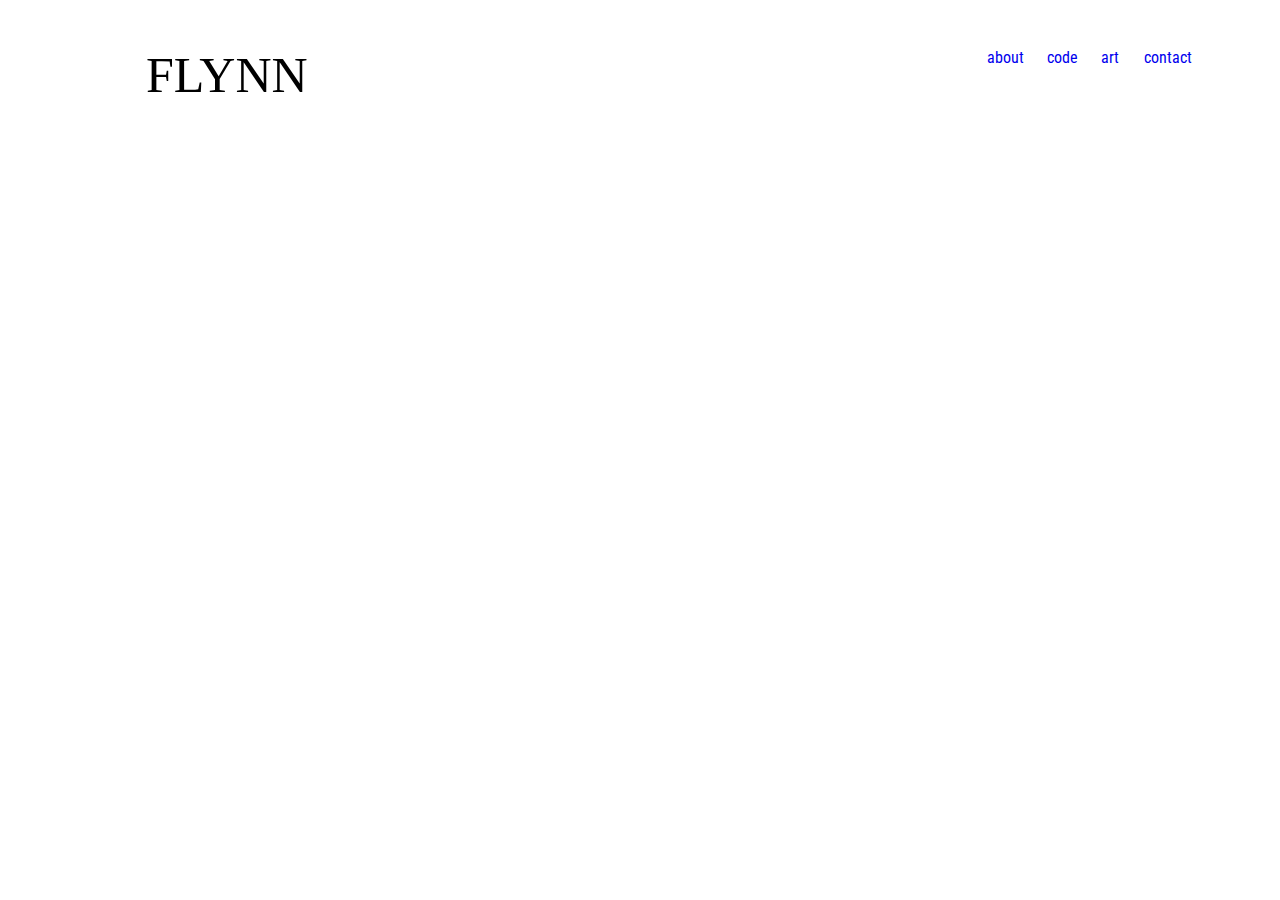
==== index.html @ 33c6be10 "index updated" ====
<!DOCTYPE html>
<html>
<head>
	<title>Flynn Tan</title>

	<!-- GOOGLE FONTS -->
	<link href="https://fonts.googleapis.com/css?family=Amatica+SC|Roboto+Condensed" rel="stylesheet">

	<!-- RESET CSS -->
	<link rel="stylesheet" type="text/css" href="assets/css/reset.css">

	<!-- CUSTOM CSS -->
	<link rel="stylesheet" type="text/css" href="assets/css/main.css">
</head>
<body>

	<!-- MAIN PAGE -->
	<div id="main">

		<div id="title">
			<h1>FLYNN</h1>
		</div>

		<nav>
			<ul>
				<li><a href="about.html">about</a></li>
				<li><a href="code.html">code</a></li>
				<li><a href="art.html">art</a></li>
				<li><a href="contact.html">contact</a></li>
			</ul>
		</nav>

		<!-- SEQUENCE OF DIV IMGS -->
		<div id="sequence">

			<!-- link to about preview -->
			<div class="block">
				
				<div class="trim">
					<a href="#about-preview"><img id="abt-seq" src="assets/images/ariel.jpg"></a>		
				</div>	

			</div>

			<!-- link to code preview -->
			<div class="block">
				
				<div class="trim">
					<a href="#code-preview"><img id="code-seq" src="assets/images/ariel.jpg"></a>		
				</div>	

			</div>

			<!-- modal pop up window -->
			<div class="block">

				<div class="trim">
					<a href="#modal-preview"><img id="mod-seq" src="assets/images/ariel.jpg"></a>		
				</div>	
				
			</div>

			<!-- link to art preview -->
			<div class="block">
				
				<div class="trim">
					<a href="#art-preview"><img id="art-seq" src="assets/images/ariel.jpg"></a>		
				</div>	

			</div>

			<!-- link to contact -->
			<div class="block">

				<div class="trim">
					<a href="#contact-preview"><img id="con-seq" src="assets/images/ariel.jpg"></a>		
				</div>	
				
			</div>

			<div class="clear"></div>


		</div>

		<!-- BOTTOM CONTENT -->

		<div id="bottom">

			<!-- ABOUT PREVIEW -->
			<div id="about-preview">

				<!-- About Flynn Summary -->
				

				<!-- Learn More! -->
				
			</div>

			<!-- CODE PREVIEW -->
			<div id="code-preview">

				<!-- Project Example 1 -->

				<!-- Project Example 2 -->

				<!-- More Code Projects!! -->

			</div>

			<!-- ART PREVIEW -->
			<div id="art-preview">

				<!-- Art Example -->

				<!-- Art Example 2 -->

				<!-- More Art Projects -->

			</div>

		</div>

	</div>

</body>
</html>
---- assets/css/main.css ----
/* ---------- GENERAL ---------- */

html, body {
  margin: 0;
  width: 100%;
  position: relative;
}

#main {
	box-sizing: border-box;
	overflow:auto;
	
	margin-left: 7.5%;
	position: relative;

}

#title {
  position: absolute;
  top: 50px;
  left: 50px;
  z-index: 5;
}

div.clear {
	clear:both;
}

div#sequence {

  position: relative;
  width: 50%;
  height: 100%;

  margin: 0 auto;
  padding-top: 225px;

  clear: both;

}

/* ---------- EFFECTS ---------- */

/* --- UP AND IN --- */

@keyframes upAndIn {
	to {
		transform: translateY(0); 
		opacity: 1;
	}
 }

 /* --- TRIM --- */

.trim {
	max-height:600px;
	max-width: 100px;
	margin:0 1%;

	overflow: hidden;
	float:left;
}

.trim:hover {
	opacity:0.7;
	transition: opacity 0.3s, transform 0.3s;
	transform:translateY(5px);
}

/* --- TINT --- */

.tint {
	position: relative;
	float: left;
	margin-right: 20px;
	margin-bottom: 20px;
	cursor: pointer;
}

.tint:before {
	content: "";
	display: block;
	position: absolute;
	top: 0;
	bottom: 0;
	left: 0;
	right: 0;
	background: rgba(0,255,255, 0.5);
	transition: all .5s linear;
}

/* ---------- SEQUENCE ---------- */

#abt-seq, #code-seq, #mod-seq, #art-seq, #con-seq {
	display:block;
	background-size:cover;

	position:relative;
	float:left;

	opacity: 0; 
	animation: upAndIn 0.5s ease 0.2s forwards;

}

#abt-seq {
	height:250px;
	width:300px;

	right:45px;
	z-index: 1;

	transform: translateY(150px);
}

#code-seq{
	height:350px;
	width:400px;

	right:190px;
	z-index: 2;

	transform: translateX(150px);
}

#mod-seq {
	height:400px;
	width:450px;

	right: 335px;
	z-index: 3;

	transform: translateY(150px);
}

#art-seq {
	height:350px;
	width:400px;

	right:190px;
	z-index: 4;

	transform: translateX(150px);
}

#con-seq {
	height:250px;
	width:300px;

	right:45px;
	z-index: 5;

	transform: translateY(150px);
}

/* ---------- TEXT ---------- */

h1 {
	font-family: 'Amatica SC', cursive;
	font-size: 50px;
}

a, p {
	font-family: 'Roboto Condensed', sans-serif;
	text-decoration: none;
}

#title {
	display:inline-block;
}

/* ---------- NAVIGATION ---------- */

nav {
	position:absolute;
	width:20%;
	top:50px;
	right:70px;

	z-index:6;
}

nav ul li, nav ul li a {
	position:relative;
	display:block;
	float:left;
	padding:0 5% 0 5%;

	list-style: none;
	text-decoration: none;

	cursor:crosshair;
}

nav ul li a::after {
  position: absolute;
  top: 100%;
  left: 0;
  width: 100%;
  height: 3px;
  background: #eeccff;
  content: '';
  opacity: 0;
  transition: opacity 0.3s, transform 0.3s;
  transform: translateY(15px);
}

nav ul li a:hover::after,
nav ul li a:focus::after {
	opacity: 1;
	transform: translateY(5px);
}

/* ---------- MEDIA QUERIES ---------- */
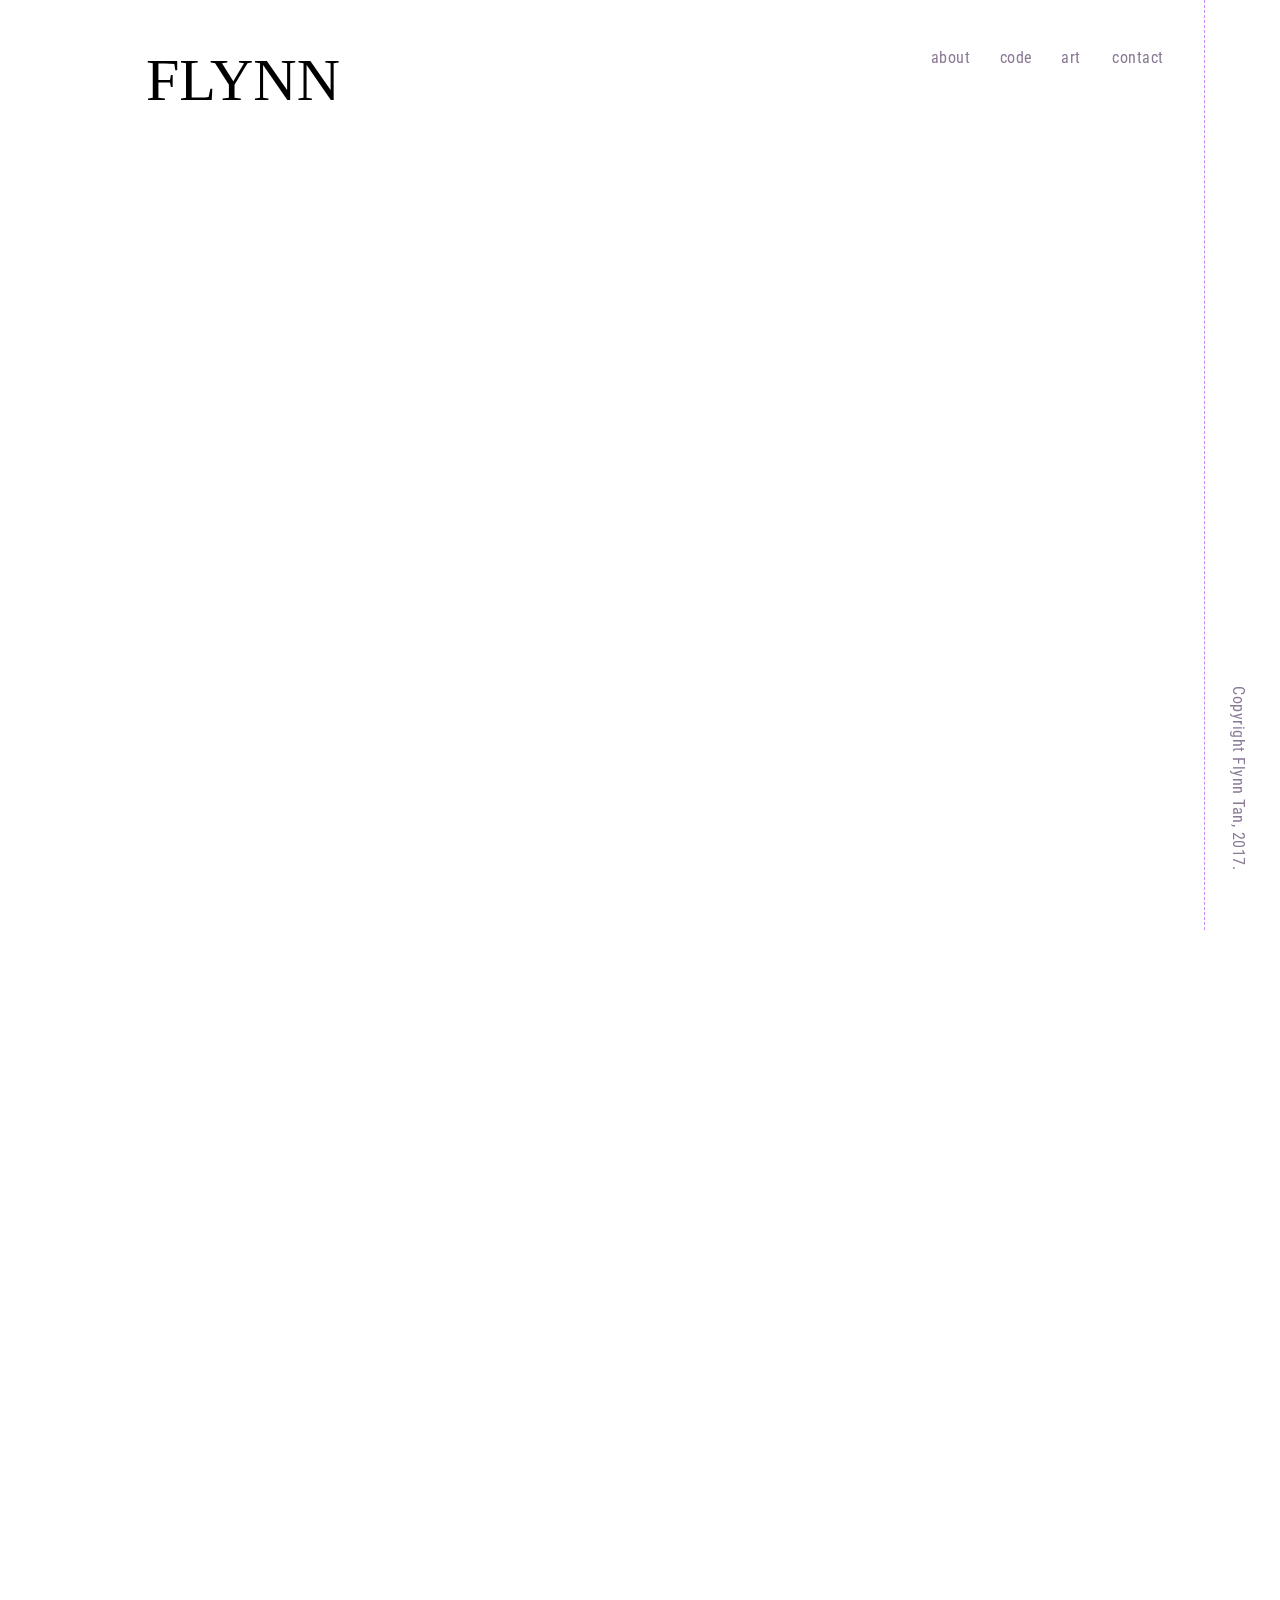
==== commit dec6f556: "added bottom content and updated css" ====
--- a/index.html
+++ b/index.html
@@ -2,6 +2,12 @@
 <html>
 <head>
 	<title>Flynn Tan</title>
+
+	<!-- JQUERY -->
+	<script
+	src="http://code.jquery.com/jquery-3.2.1.min.js"
+	integrity="sha256-hwg4gsxgFZhOsEEamdOYGBf13FyQuiTwlAQgxVSNgt4="
+	crossorigin="anonymous"></script>
 
 	<!-- GOOGLE FONTS -->
 	<link href="https://fonts.googleapis.com/css?family=Amatica+SC|Roboto+Condensed" rel="stylesheet">
@@ -23,10 +29,11 @@
 
 		<nav>
 			<ul>
-				<li><a href="about.html">about</a></li>
-				<li><a href="code.html">code</a></li>
-				<li><a href="art.html">art</a></li>
-				<li><a href="contact.html">contact</a></li>
+				<!-- for now, link to previews until actual pages are finished -->
+				<li><a class="btn" href="#about-preview">about</a></li>
+				<li><a class="btn" href="#code-preview">code</a></li>
+				<li><a class="btn" href="#art-preview">art</a></li>
+				<li><a class="btn" href="#contact-preview">contact</a></li>
 			</ul>
 		</nav>
 
@@ -37,7 +44,7 @@
 			<div class="block">
 				
 				<div class="trim">
-					<a href="#about-preview"><img id="abt-seq" src="assets/images/ariel.jpg"></a>		
+					<a class="btn" href="#about-preview"><img id="abt-seq" src="assets/images/sparrow.png"></a>		
 				</div>	
 
 			</div>
@@ -46,7 +53,7 @@
 			<div class="block">
 				
 				<div class="trim">
-					<a href="#code-preview"><img id="code-seq" src="assets/images/ariel.jpg"></a>		
+					<a class="btn" href="#code-preview"><img id="code-seq" src="assets/images/bacon.png"></a>		
 				</div>	
 
 			</div>
@@ -55,7 +62,7 @@
 			<div class="block">
 
 				<div class="trim">
-					<a href="#modal-preview"><img id="mod-seq" src="assets/images/ariel.jpg"></a>		
+					<a class="btn" href="#modal-preview"><img id="mod-seq" src="assets/images/ariel.jpg"></a>		
 				</div>	
 				
 			</div>
@@ -64,7 +71,7 @@
 			<div class="block">
 				
 				<div class="trim">
-					<a href="#art-preview"><img id="art-seq" src="assets/images/ariel.jpg"></a>		
+					<a class="btn" href="#art-preview"><img id="art-seq" src="assets/images/popstar.png"></a>		
 				</div>	
 
 			</div>
@@ -73,7 +80,7 @@
 			<div class="block">
 
 				<div class="trim">
-					<a href="#contact-preview"><img id="con-seq" src="assets/images/ariel.jpg"></a>		
+					<a class="btn" href="#contact-preview"><img id="con-seq" src="assets/images/cornet.png"></a>		
 				</div>	
 				
 			</div>
@@ -88,40 +95,105 @@
 		<div id="bottom">
 
 			<!-- ABOUT PREVIEW -->
-			<div id="about-preview">
+			<div class="preview" id="about-preview">
 
-				<!-- About Flynn Summary -->
-				
+				<div class="left left-trim">
+					<img class="left-img" id="abt-img" src="assets/images/sparrow.png">
+				</div>
 
-				<!-- Learn More! -->
+				<div class="right">
+					<!-- About Flynn Summary -->
+					<h2>.ABOUT</h2>
+
+					<ul>
+						<li>twenty-two</li>
+						<li>austin, tx</li>
+						<li>artist</li>
+						<li>writer</li>
+						<li>developer</li>
+					</ul>
+
+					<!-- Learn More! (about.html) -->
+				</div>
+
+				<div class="clear"></div>
 				
 			</div>
 
 			<!-- CODE PREVIEW -->
-			<div id="code-preview">
+			<div class="preview" id="code-preview">
 
-				<!-- Project Example 1 -->
+				<div class="left">
+					<h2>.CODE</h2>
 
-				<!-- Project Example 2 -->
+					<!-- Project Example 1 -->
+	
+					<!-- Project Example 2 -->
 
-				<!-- More Code Projects!! -->
+					<!-- More Code Projects!! (code.html) -->
+
+					<ul>
+						<li><a href="https://realsoundscout.herokuapp.com/">SoundScout</a></li>
+						<li><a href="http://friendfinderofficial.herokuapp.com/">FriendFinder</a></li>
+					</ul>
+				</div>
+
+				<div class="right right-trim">
+					<img class="right-img tint" id="code-img" src="assets/images/bacon.png">
+				</div>
+
+				<div class="clear"></div>
 
 			</div>
 
 			<!-- ART PREVIEW -->
-			<div id="art-preview">
+			<div class="preview" id="art-preview">
 
-				<!-- Art Example -->
+				<div class="center">
+					<h2>.ART</h2>
 
-				<!-- Art Example 2 -->
-
-				<!-- More Art Projects -->
+					<!-- Art Example -->
+					
+					<div class="center-trim">
+						<img src="assets/images/morgen.jpg">
+					</div>
+					
+					<!-- Art Example 2 -->
+					<div class="center-trim">
+						<img src="assets/images/fe.png">
+					</div>
+					<!-- More Art Projects (art.html) -->
+				</div>
 
 			</div>
+
+			<div class="preview" id="contact-preview">
+				
+				<div class="center">
+					<h2>.CONTACT</h2>
+
+					<ul>
+
+					<!-- LinkedIn -->
+						<li><a href="linkedin.com/in/flynn-tan">LinkedIn</a></li>
+
+					<!-- Contact Information -->
+						<li><a href="https://github.com/sundropgold">GitHub</a></li>
+
+					<!-- Ko-Fi Donations -->
+					</ul>
+				</div>
+			</div>
+
+			<div class="clear"></div>
 
 		</div>
 
 	</div>
-
+	
+	<!-- CUSTOM JS -->
+	<script type="text/javascript" src="assets/js/main.js"></script>
+	
 </body>
+		<footer><p>Copyright Flynn Tan, 2017.</p></footer>
 </html>--- a/assets/css/main.css
+++ b/assets/css/main.css
@@ -1,9 +1,9 @@
 /* ---------- GENERAL ---------- */
 
 html, body {
-  margin: 0;
-  width: 100%;
-  position: relative;
+	margin: 0;
+	width: 100%;
+	position: relative;
 }
 
 #main {
@@ -16,10 +16,10 @@
 }
 
 #title {
-  position: absolute;
-  top: 50px;
-  left: 50px;
-  z-index: 5;
+	position: absolute;
+	top: 50px;
+	left: 50px;
+	z-index: 5;
 }
 
 div.clear {
@@ -27,16 +27,61 @@
 }
 
 div#sequence {
-
-  position: relative;
-  width: 50%;
-  height: 100%;
-
-  margin: 0 auto;
-  padding-top: 225px;
-
-  clear: both;
-
+	position: relative;
+	width: 50%;
+	height: 100%;
+
+	margin: 0 auto;
+	padding-top: 225px;
+
+	clear: both;
+}
+
+div#bottom {
+	position:relative;
+	width:50%;
+	height:100%;
+
+	margin:0 auto;
+	padding-top:225px;
+}
+
+div.left {
+	display:block;
+	float:left;
+	width:40%;
+
+	opacity: 0;
+	animation: upAndIn 0.5s ease 0.2s forwards;
+	transform:translateX(-150px);
+}
+
+div.right {
+	display:block;
+	float:left;
+	width:40%;
+
+	opacity: 0;
+	animation: upAndIn 0.5s ease 0.2s forwards;
+	transform:translateX(150px);
+}
+
+div.center {
+	display:block;
+	float:left;
+	width:30%;
+	opacity:0;
+	animation: upAndIn 0.5s ease 0.2s forwards;
+	transform: translateY(150px);
+}
+
+.preview {
+	display:block;
+	float:left;
+
+	margin-left:5%;
+	margin-right:5%;
+	margin-bottom:10%;
 }
 
 /* ---------- EFFECTS ---------- */
@@ -89,6 +134,16 @@
 	transition: all .5s linear;
 }
 
+/* --- LEFT TRIM --- */
+.left-trim, .right-trim, .center-trim {
+	max-height:600px;
+	max-width: 500px;
+	margin:0 1%;
+
+	overflow: hidden;
+	float:left;
+}
+
 /* ---------- SEQUENCE ---------- */
 
 #abt-seq, #code-seq, #mod-seq, #art-seq, #con-seq {
@@ -105,64 +160,79 @@
 
 #abt-seq {
 	height:250px;
-	width:300px;
-
-	right:45px;
+	width:auto;
+
+	right:40px;
 	z-index: 1;
 
-	transform: translateY(150px);
+	/*transform: translateY(150px);*/
+	transform:translateY(-150px);
 }
 
 #code-seq{
 	height:350px;
-	width:400px;
-
-	right:190px;
+	width:auto;
+
+	right:150px;
 	z-index: 2;
 
-	transform: translateX(150px);
+/*	transform: translateX(150px);*/
+	transform:translateY(-150px);
 }
 
 #mod-seq {
 	height:400px;
-	width:450px;
-
-	right: 335px;
+	width:auto;
+
+	right: 395px;
 	z-index: 3;
 
-	transform: translateY(150px);
+/*	transform: translateY(150px);*/
+	transform:translateY(-150px);
 }
 
 #art-seq {
 	height:350px;
-	width:400px;
-
-	right:190px;
+	width:auto;
+
+	right:140px;
 	z-index: 4;
 
-	transform: translateX(150px);
+/*	transform: translateX(150px);*/
+	transform:translateY(-150px);
 }
 
 #con-seq {
 	height:250px;
-	width:300px;
-
-	right:45px;
+	width:auto;
+
+	right:160px;
 	z-index: 5;
 
-	transform: translateY(150px);
+/*	transform: translateY(150px);*/
+	transform:translateY(-150px);
 }
 
 /* ---------- TEXT ---------- */
 
+h1, h2 {
+	font-family: 'Amatica SC', cursive;
+}
+
 h1 {
-	font-family: 'Amatica SC', cursive;
+	font-size: 60px;
+}
+
+h2 {
 	font-size: 50px;
+	margin-bottom:2%;
 }
 
 a, p {
 	font-family: 'Roboto Condensed', sans-serif;
 	text-decoration: none;
+	color:#8a7a96;
+	letter-spacing: .5px;
 }
 
 #title {
@@ -173,14 +243,14 @@
 
 nav {
 	position:absolute;
-	width:20%;
+	width:25%;
 	top:50px;
 	right:70px;
 
 	z-index:6;
 }
 
-nav ul li, nav ul li a {
+nav ul li, nav ul li a, a {
 	position:relative;
 	display:block;
 	float:left;
@@ -192,13 +262,13 @@
 	cursor:crosshair;
 }
 
-nav ul li a::after {
+nav ul li a::after, a::after {
   position: absolute;
   top: 100%;
   left: 0;
   width: 100%;
   height: 3px;
-  background: #eeccff;
+  background: #c889f8;
   content: '';
   opacity: 0;
   transition: opacity 0.3s, transform 0.3s;
@@ -206,9 +276,121 @@
 }
 
 nav ul li a:hover::after,
-nav ul li a:focus::after {
+nav ul li a:focus::after, a:hover::after, a:focus::after {
 	opacity: 1;
 	transform: translateY(5px);
 }
 
+/* ---------- BOTTOM ---------- */
+
+/* --- GENERAL --- */
+.left-img, .right-img {
+	display:block;
+	background-size:cover;
+
+	position:relative;
+	float:left;
+
+	z-index:1;
+}
+
+#bottom h2 {
+	margin-bottom:10px;
+}
+
+/* --- ABOUT --- */
+#about-preview {
+	position:relative;
+	left:0;
+}
+
+#abt-img {
+	height:400px;
+	width:auto;
+
+	right:200px;	
+}
+
+#about-preview h2 {
+	text-align: right;
+}
+
+#about-preview li {
+	font-family: 'Amatica SC', cursive;
+	font-size:30px;
+	line-height:30px;
+	text-align: right;
+}
+
+
+/* --- CODE --- */
+#code-preview {
+	position: relative;
+	right:0;
+}
+
+#code-img {
+	height:400px;
+	width:auto;
+
+	right:190px;
+	align-content: right;
+}
+
+#code-preview h2 {
+	text-align: left;
+}
+
+#code-preview li, #code-preview a {
+	font-family: 'Amatica SC', cursive;
+	font-size:30px;
+	line-height:45px;
+	text-align: left;
+}
+
+/* --- ART --- */
+.center .center-trim {
+	max-width: 200px;
+}
+
+.center img {
+	height:150px;
+	float:left;
+}
+
+/* --- CONTACT --- */
+#contact-preview h2 {
+	text-align: right;
+}
+
+#contact-preview li, #contact-preview a {
+	font-family: 'Amatica SC', cursive;
+	font-size:26px;
+	line-height:45px;
+	text-align: left;
+}
+
+/* ---------- FOOTER ---------- */
+
+footer {
+	position: fixed;
+	top: 0;
+	right:0;
+	height:100%;
+	width:50px;
+
+	padding: 25px 0px 5px 25px;
+
+	border-color: #c889f8;
+	border-style:dashed;
+	border-width:0px 0px 0px 1px;
+
+}
+
+footer p {
+	writing-mode:tb-rl;
+	position:absolute;
+	bottom:60px;
+}
+
 /* ---------- MEDIA QUERIES ---------- */
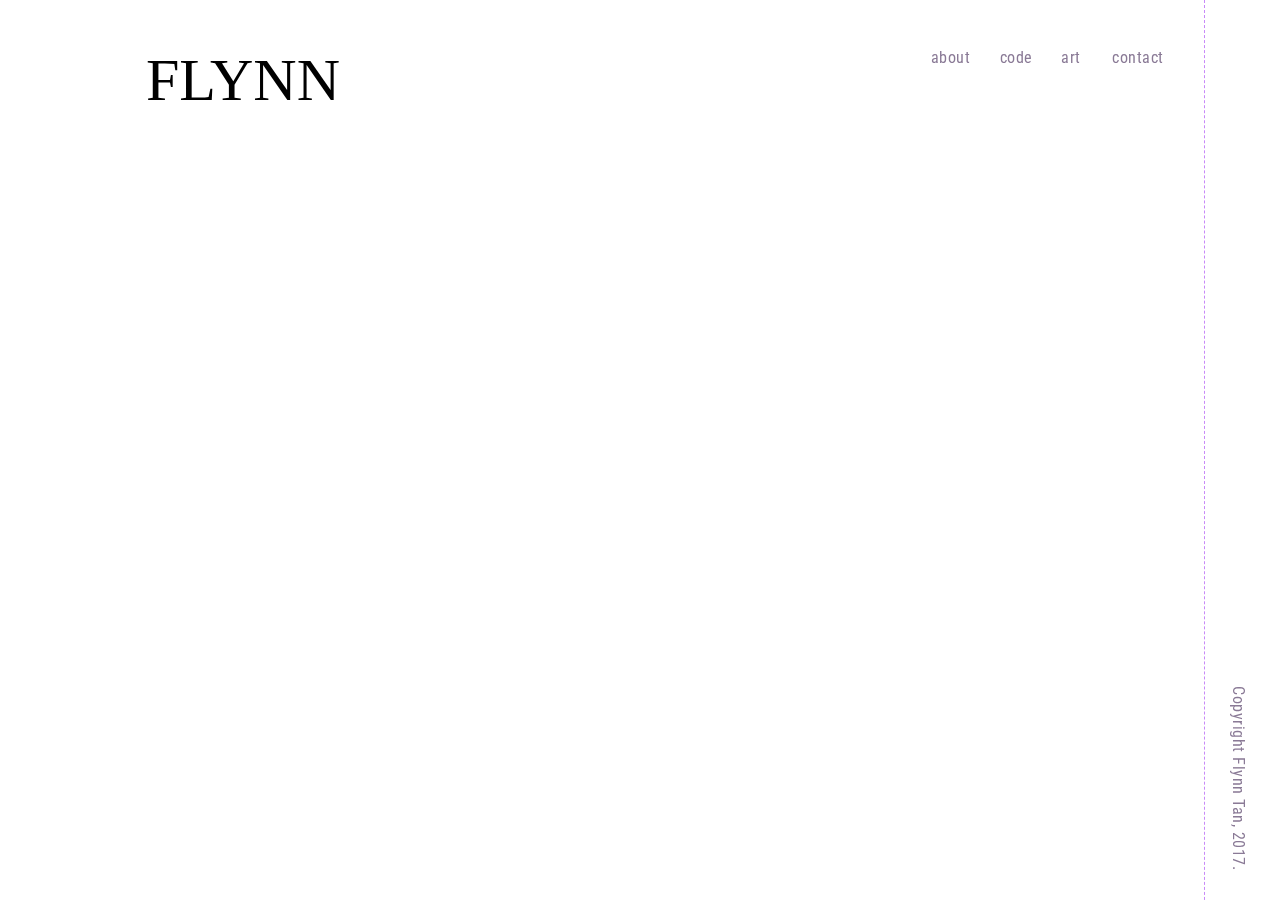
==== commit fd5c4a13: "separated bottom from index html" ====
--- a/index.html
+++ b/index.html
@@ -90,105 +90,6 @@
 
 		</div>
 
-		<!-- BOTTOM CONTENT -->
-
-		<div id="bottom">
-
-			<!-- ABOUT PREVIEW -->
-			<div class="preview" id="about-preview">
-
-				<div class="left left-trim">
-					<img class="left-img" id="abt-img" src="assets/images/sparrow.png">
-				</div>
-
-				<div class="right">
-					<!-- About Flynn Summary -->
-					<h2>.ABOUT</h2>
-
-					<ul>
-						<li>twenty-two</li>
-						<li>austin, tx</li>
-						<li>artist</li>
-						<li>writer</li>
-						<li>developer</li>
-					</ul>
-
-					<!-- Learn More! (about.html) -->
-				</div>
-
-				<div class="clear"></div>
-				
-			</div>
-
-			<!-- CODE PREVIEW -->
-			<div class="preview" id="code-preview">
-
-				<div class="left">
-					<h2>.CODE</h2>
-
-					<!-- Project Example 1 -->
-	
-					<!-- Project Example 2 -->
-
-					<!-- More Code Projects!! (code.html) -->
-
-					<ul>
-						<li><a href="https://realsoundscout.herokuapp.com/">SoundScout</a></li>
-						<li><a href="http://friendfinderofficial.herokuapp.com/">FriendFinder</a></li>
-					</ul>
-				</div>
-
-				<div class="right right-trim">
-					<img class="right-img tint" id="code-img" src="assets/images/bacon.png">
-				</div>
-
-				<div class="clear"></div>
-
-			</div>
-
-			<!-- ART PREVIEW -->
-			<div class="preview" id="art-preview">
-
-				<div class="center">
-					<h2>.ART</h2>
-
-					<!-- Art Example -->
-					
-					<div class="center-trim">
-						<img src="assets/images/morgen.jpg">
-					</div>
-					
-					<!-- Art Example 2 -->
-					<div class="center-trim">
-						<img src="assets/images/fe.png">
-					</div>
-					<!-- More Art Projects (art.html) -->
-				</div>
-
-			</div>
-
-			<div class="preview" id="contact-preview">
-				
-				<div class="center">
-					<h2>.CONTACT</h2>
-
-					<ul>
-
-					<!-- LinkedIn -->
-						<li><a href="linkedin.com/in/flynn-tan">LinkedIn</a></li>
-
-					<!-- Contact Information -->
-						<li><a href="https://github.com/sundropgold">GitHub</a></li>
-
-					<!-- Ko-Fi Donations -->
-					</ul>
-				</div>
-			</div>
-
-			<div class="clear"></div>
-
-		</div>
-
 	</div>
 	
 	<!-- CUSTOM JS -->
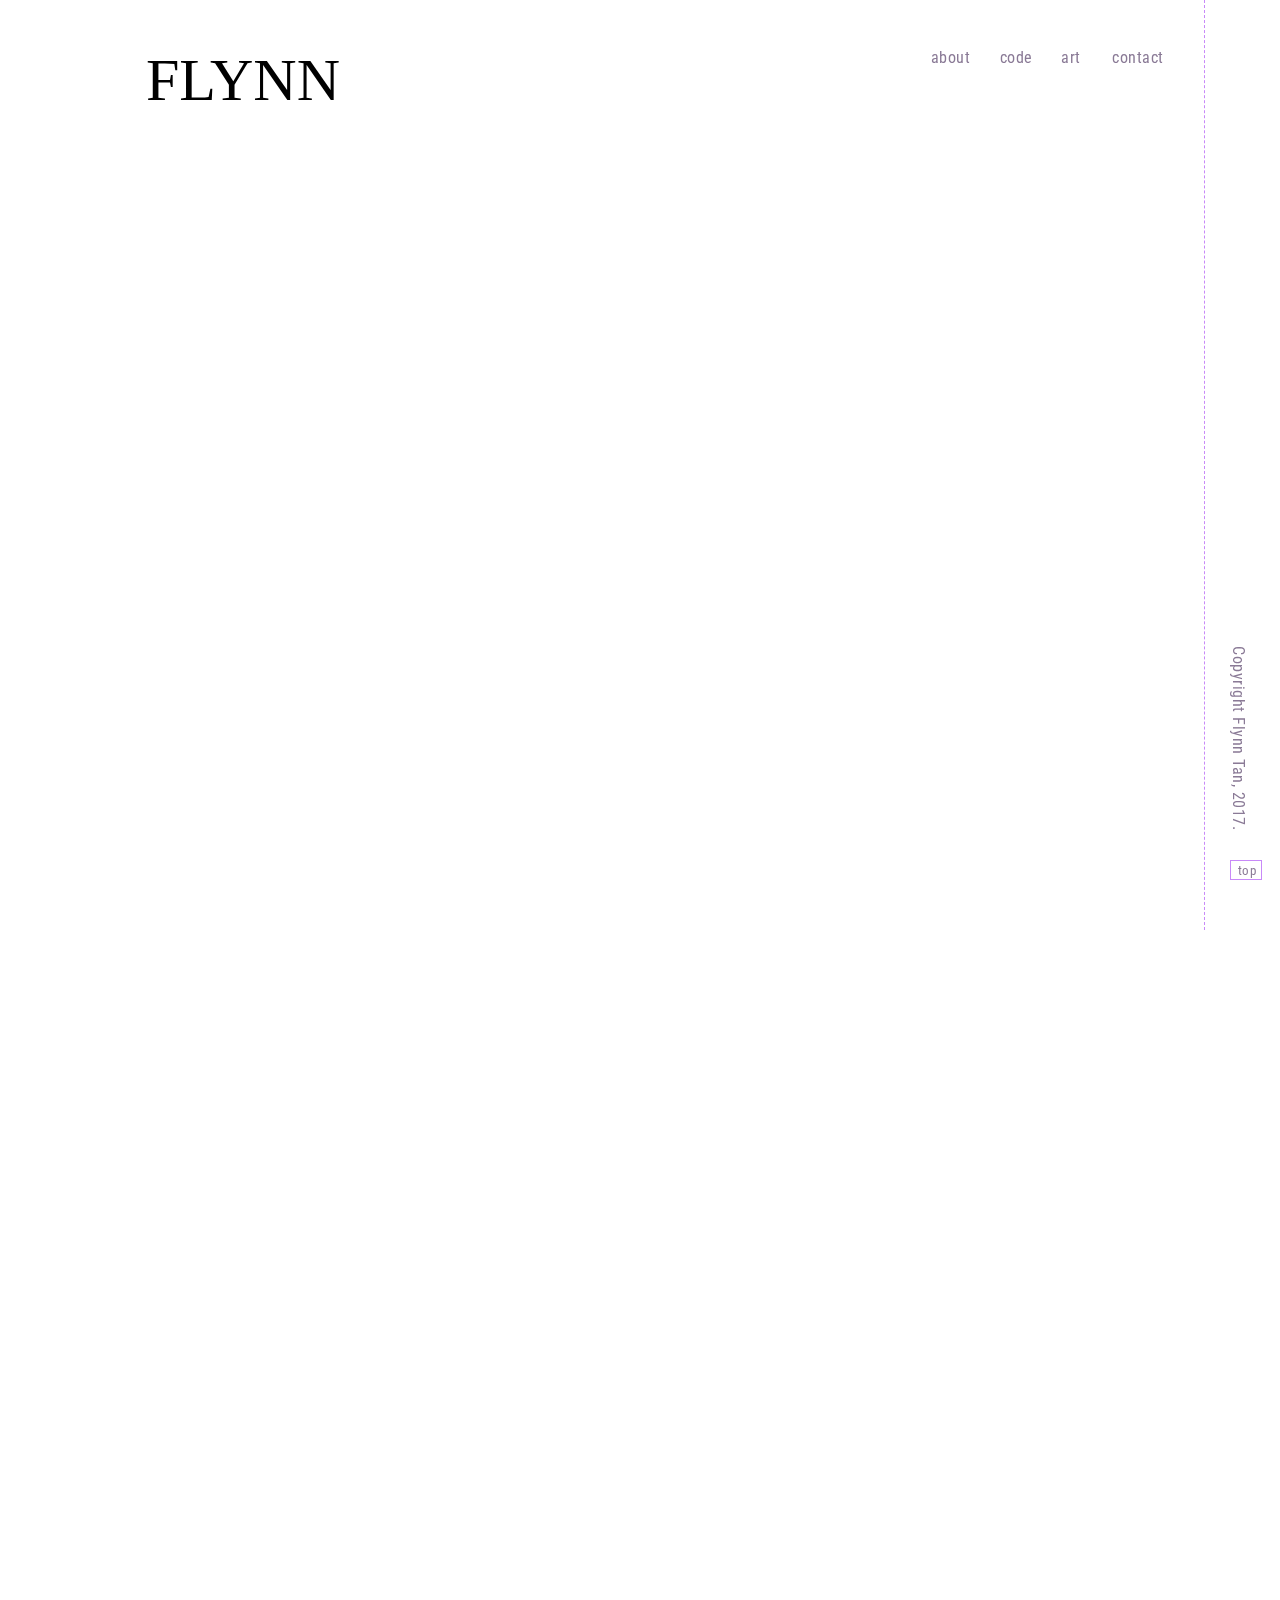
==== commit 8bed6198: "added top button and back to home buttons" ====
--- a/index.html
+++ b/index.html
@@ -91,10 +91,116 @@
 		</div>
 
 	</div>
+
+	<!-- BOTTOM CONTENT -->
+
+		<div id="bottom">
+
+			<!-- ABOUT PREVIEW -->
+			<div class="preview" id="about-preview">
+
+				<div class="left left-trim">
+					<img class="left-img" id="abt-img" src="assets/images/sparrow.png">
+				</div>
+
+				<div class="right">
+					<!-- About Flynn Summary -->
+					<h2>.ABOUT</h2>
+
+					<ul>
+						<li>twenty-two</li>
+						<li>austin, tx</li>
+						<li>developer</li>
+						<li>writer</li>
+						<li>artist</li>
+						<li class="back-home">&#8672; home</li>
+						<li class="page-links">about &#8674;</li>
+					</ul>
+
+					<!-- Learn More! (about.html) -->
+				</div>
+
+				<div class="clear"></div>
+				
+			</div>
+
+			<!-- CODE PREVIEW -->
+			<div class="preview" id="code-preview">
+
+				<div class="left">
+					<h2>.CODE</h2>
+
+					<ul>
+						<li><a href="https://codehive.herokuapp.com/">Code Hive</a></li>
+						<li><a href="https://realsoundscout.herokuapp.com/">SoundScout</a></li>
+						<li><a href="http://friendfinderofficial.herokuapp.com/">FriendFinder</a></li>
+						<li class="back-home"><a href="#">&#8672; home</a></li>
+						<li class="page-links"><a href="#">code &#8674;</a></li>
+					</ul>
+				</div>
+
+				<div class="right right-trim">
+					<img class="right-img tint" id="code-img" src="assets/images/bacon.png">
+				</div>
+
+				<div class="clear"></div>
+
+			</div>
+
+			<!-- ART PREVIEW -->
+			<div class="preview" id="art-preview">
+
+				<div class="center">
+					<h2>.ART</h2>
+
+					<!-- Art Example -->
+					
+					<div class="center-trim">
+						<img src="assets/images/morgen.jpg">
+					</div>
+					
+					<!-- Art Example 2 -->
+					<div class="center-trim">
+						<img src="assets/images/fe.png">
+					</div>
+					<!-- More Art Projects (art.html) -->
+					<ul>
+						<li class="back-home"><a href="#">&#8672; home</a></li>
+						<li class="page-links"><a href="#">art &#8674;</a></li>
+					</ul>
+				</div>
+
+			</div>
+
+			<div class="preview" id="contact-preview">
+				
+				<div class="center">
+					<h2>.CONTACT</h2>
+
+					<ul>
+					<!-- LinkedIn -->
+						<li><a href="linkedin.com/in/flynn-tan">LinkedIn</a></li>
+
+					<!-- Contact Information -->
+						<li><a href="https://github.com/sundropgold">GitHub</a></li>
+
+					<!-- Ko-Fi Donations -->
+						<li><a href="https://ko-fi.com/A638H26">Ko-Fi</a></li>
+
+						<li class="back-home"><a href="#">&#8672; home</a></li>
+						<li class="page-links"><a href="#">contact &#8674;</a></li>
+					</ul>
+				</div>
+			</div>
+
+			<div class="clear"></div>
+
+		</div>
+
 	
 	<!-- CUSTOM JS -->
 	<script type="text/javascript" src="assets/js/main.js"></script>
 	
 </body>
-		<footer><p>Copyright Flynn Tan, 2017.</p></footer>
+		<footer><p>Copyright Flynn Tan, 2017.</p> <button id="top"><a href="#main">top</button></footer>
 </html>--- a/assets/css/main.css
+++ b/assets/css/main.css
@@ -1,3 +1,24 @@
+/*
+
+	FLYNN TAN PORTFOLIO - MAIN.CSS
+
+	Summary: This CSS file handles the general styling, media queries, and
+	aesthetics of my portfolio site. 
+
+	Sections:
+		* General
+		* CSS Animations & Effects
+			* up and in
+			* trim
+			* tint
+			* left trim
+		* Text
+		* Navigation
+		* Sequence
+		* Bottom
+
+*/
+
 /* ---------- GENERAL ---------- */
 
 html, body {
@@ -84,7 +105,7 @@
 	margin-bottom:10%;
 }
 
-/* ---------- EFFECTS ---------- */
+/* ---------- CSS ANIMATIONS AND EFFECTS ---------- */
 
 /* --- UP AND IN --- */
 
@@ -144,101 +165,6 @@
 	float:left;
 }
 
-/* ---------- SEQUENCE ---------- */
-
-#abt-seq, #code-seq, #mod-seq, #art-seq, #con-seq {
-	display:block;
-	background-size:cover;
-
-	position:relative;
-	float:left;
-
-	opacity: 0; 
-	animation: upAndIn 0.5s ease 0.2s forwards;
-
-}
-
-#abt-seq {
-	height:250px;
-	width:auto;
-
-	right:40px;
-	z-index: 1;
-
-	/*transform: translateY(150px);*/
-	transform:translateY(-150px);
-}
-
-#code-seq{
-	height:350px;
-	width:auto;
-
-	right:150px;
-	z-index: 2;
-
-/*	transform: translateX(150px);*/
-	transform:translateY(-150px);
-}
-
-#mod-seq {
-	height:400px;
-	width:auto;
-
-	right: 395px;
-	z-index: 3;
-
-/*	transform: translateY(150px);*/
-	transform:translateY(-150px);
-}
-
-#art-seq {
-	height:350px;
-	width:auto;
-
-	right:140px;
-	z-index: 4;
-
-/*	transform: translateX(150px);*/
-	transform:translateY(-150px);
-}
-
-#con-seq {
-	height:250px;
-	width:auto;
-
-	right:160px;
-	z-index: 5;
-
-/*	transform: translateY(150px);*/
-	transform:translateY(-150px);
-}
-
-/* ---------- TEXT ---------- */
-
-h1, h2 {
-	font-family: 'Amatica SC', cursive;
-}
-
-h1 {
-	font-size: 60px;
-}
-
-h2 {
-	font-size: 50px;
-	margin-bottom:2%;
-}
-
-a, p {
-	font-family: 'Roboto Condensed', sans-serif;
-	text-decoration: none;
-	color:#8a7a96;
-	letter-spacing: .5px;
-}
-
-#title {
-	display:inline-block;
-}
-
 /* ---------- NAVIGATION ---------- */
 
 nav {
@@ -262,7 +188,7 @@
 	cursor:crosshair;
 }
 
-nav ul li a::after, a::after {
+nav ul li a::after {
   position: absolute;
   top: 100%;
   left: 0;
@@ -276,9 +202,125 @@
 }
 
 nav ul li a:hover::after,
-nav ul li a:focus::after, a:hover::after, a:focus::after {
+nav ul li a:focus::after {
 	opacity: 1;
 	transform: translateY(5px);
+}
+
+/* ---------- SEQUENCE ---------- */
+
+#abt-seq, #code-seq, #mod-seq, #art-seq, #con-seq {
+	display:block;
+	background-size:cover;
+
+	position:relative;
+	float:left;
+
+	opacity: 0; 
+	animation: upAndIn 0.5s ease 0.2s forwards;
+
+}
+
+#abt-seq {
+	height:250px;
+	width:auto;
+
+	right:40px;
+	z-index: 1;
+
+	/*transform: translateY(150px);*/
+	transform:translateY(-150px);
+}
+
+#code-seq{
+	height:350px;
+	width:auto;
+
+	right:150px;
+	z-index: 2;
+
+/*	transform: translateX(150px);*/
+	transform:translateY(-150px);
+}
+
+#mod-seq {
+	height:400px;
+	width:auto;
+
+	right: 395px;
+	z-index: 3;
+
+/*	transform: translateY(150px);*/
+	transform:translateY(-150px);
+}
+
+#art-seq {
+	height:350px;
+	width:auto;
+
+	right:140px;
+	z-index: 4;
+
+/*	transform: translateX(150px);*/
+	transform:translateY(-150px);
+}
+
+#con-seq {
+	height:250px;
+	width:auto;
+
+	right:160px;
+	z-index: 5;
+
+/*	transform: translateY(150px);*/
+	transform:translateY(-150px);
+}
+
+/* ---------- TEXT ---------- */
+
+h1, h2 {
+	font-family: 'Amatica SC', cursive;
+}
+
+h1 {
+	font-size: 60px;
+}
+
+h2 {
+	font-size: 50px;
+	margin-bottom:2%;
+}
+
+a, p {
+	font-family: 'Roboto Condensed', sans-serif;
+	text-decoration: none;
+	color:#8a7a96;
+	letter-spacing: .5px;
+}
+
+#title {
+	display:inline-block;
+}
+
+/* ---------- BUTTONS ---------- */
+
+#top {
+	margin:0 auto;
+	position:absolute;
+	bottom:50px;
+
+	height:20PX;
+	width:32PX;
+
+	border:1px #c889F8 solid;
+	background-color:#fff;
+}
+
+#top:hover {
+	opacity: 1;
+	transition: opacity 0.3s, transform 0.3s;
+	transform: translateY(-5px);
+	border-color:#00b0ae;
 }
 
 /* ---------- BOTTOM ---------- */
@@ -296,6 +338,14 @@
 
 #bottom h2 {
 	margin-bottom:10px;
+}
+
+li.back-home, li.back-home a, li.page-links, li.page-links a {
+	color:#c889F8;
+}
+
+li.back-home:hover, li.back-home a:hover, li.back-home:active, li.back-home a:active, li.page-links:hover, li.page-links a:hover, li.page-links:active, li.page-links a:active {
+	color:#00b0ae;
 }
 
 /* --- ABOUT --- */
@@ -358,7 +408,16 @@
 	float:left;
 }
 
+#art-preview li, #art-preview a {
+	width:150px;
+	font-family: 'Amatica SC', cursive;
+	font-size:30px;
+	line-height:30px;
+	text-align:left;
+}
+
 /* --- CONTACT --- */
+
 #contact-preview h2 {
 	text-align: right;
 }
@@ -368,6 +427,7 @@
 	font-size:26px;
 	line-height:45px;
 	text-align: left;
+	width:150px;
 }
 
 /* ---------- FOOTER ---------- */
@@ -390,7 +450,184 @@
 footer p {
 	writing-mode:tb-rl;
 	position:absolute;
-	bottom:60px;
+	bottom:100px;
+}
+
+footer a::after {
+  	display:none;
 }
 
 /* ---------- MEDIA QUERIES ---------- */
+
+/* *** SEQUENCE MEDIA QUERIES (MEDIUM) *** */
+@media screen and (min-width:801px) and (max-width:1220px) {
+
+	/* GENERAL STYLING */
+	div#sequence {
+		position: relative;
+		width: 50%;
+		height: 100%;
+
+		margin: 0 auto;
+		padding-top: 220px;
+
+		clear: both;
+	}
+
+	/* CSS EFFECTS */
+	.trim {
+		max-height:180px;
+		max-width: 180px;
+
+		overflow: hidden;
+		float:left;
+	}
+
+	/* SEQUENCE STYLING */
+	#abt-seq, #code-seq, #art-seq, #con-seq {
+		display:block;
+		background-size:cover;
+
+		position:relative;
+		float:left;
+
+		opacity: 0; 
+		animation: upAndIn 0.5s ease 0.2s forwards;
+		margin-top:5%;
+	}
+
+	#abt-seq {
+		height:250px;
+		width:250px;
+
+		right:40px;
+		z-index: 1;
+
+		/*transform: translateY(150px);*/
+		transform:translateY(-150px);
+	}
+
+	#code-seq{
+		height:250px;
+		width:250px;
+
+		right:40px;
+		z-index: 2;
+
+	/*	transform: translateX(150px);*/
+		transform:translateY(-150px);
+	}
+
+	#mod-seq {
+		display: none;
+	}
+
+	#art-seq {
+		height:230px;
+		width:230px;
+
+		right:40px;
+		z-index: 4;
+
+	/*	transform: translateX(150px);*/
+		transform:translateY(-150px);
+	}
+
+	#con-seq {
+		height:170px;
+		width:auto;
+
+		right:50px;
+		z-index: 5;
+
+	/*	transform: translateY(150px);*/
+		transform:translateY(-150px);
+	}
+}
+
+/* *** SEQUENCE MEDIA QUERIES (SMALL) *** */
+@media screen and (max-width: 800px) {
+
+	/* GENERAL STYLING */
+	div#sequence {
+		position: relative;
+		width: 80%;
+		height: 100%;
+
+		margin: 0 auto;
+		padding-top: 220px;
+
+		clear: both;
+	}
+	
+	/* CSS EFFECTS */
+	.trim {
+		max-height:180px;
+		max-width: 180px;
+
+		overflow: hidden;
+		float:left;
+	}
+
+	/* SEQUENCE STYLING */
+	#abt-seq, #code-seq, #art-seq, #con-seq {
+		display:block;
+		background-size:cover;
+
+		position:relative;
+		float:left;
+
+		opacity: 0; 
+		animation: upAndIn 0.5s ease 0.2s forwards;
+		margin-top:5%;
+	}
+
+	#abt-seq {
+		height:250px;
+		width:250px;
+
+		right:40px;
+		z-index: 1;
+
+		/*transform: translateY(150px);*/
+		transform:translateY(-150px);
+	}
+
+	#code-seq{
+		height:250px;
+		width:250px;
+
+		right:40px;
+		z-index: 2;
+
+	/*	transform: translateX(150px);*/
+		transform:translateY(-150px);
+	}
+
+	#mod-seq {
+		display: none;
+	}
+
+	#art-seq {
+		height:230px;
+		width:230px;
+
+		right:40px;
+		z-index: 4;
+
+	/*	transform: translateX(150px);*/
+		transform:translateY(-150px);
+	}
+
+	#con-seq {
+		height:170px;
+		width:auto;
+
+		right:50px;
+		z-index: 5;
+
+	/*	transform: translateY(150px);*/
+		transform:translateY(-150px);
+	}
+
+}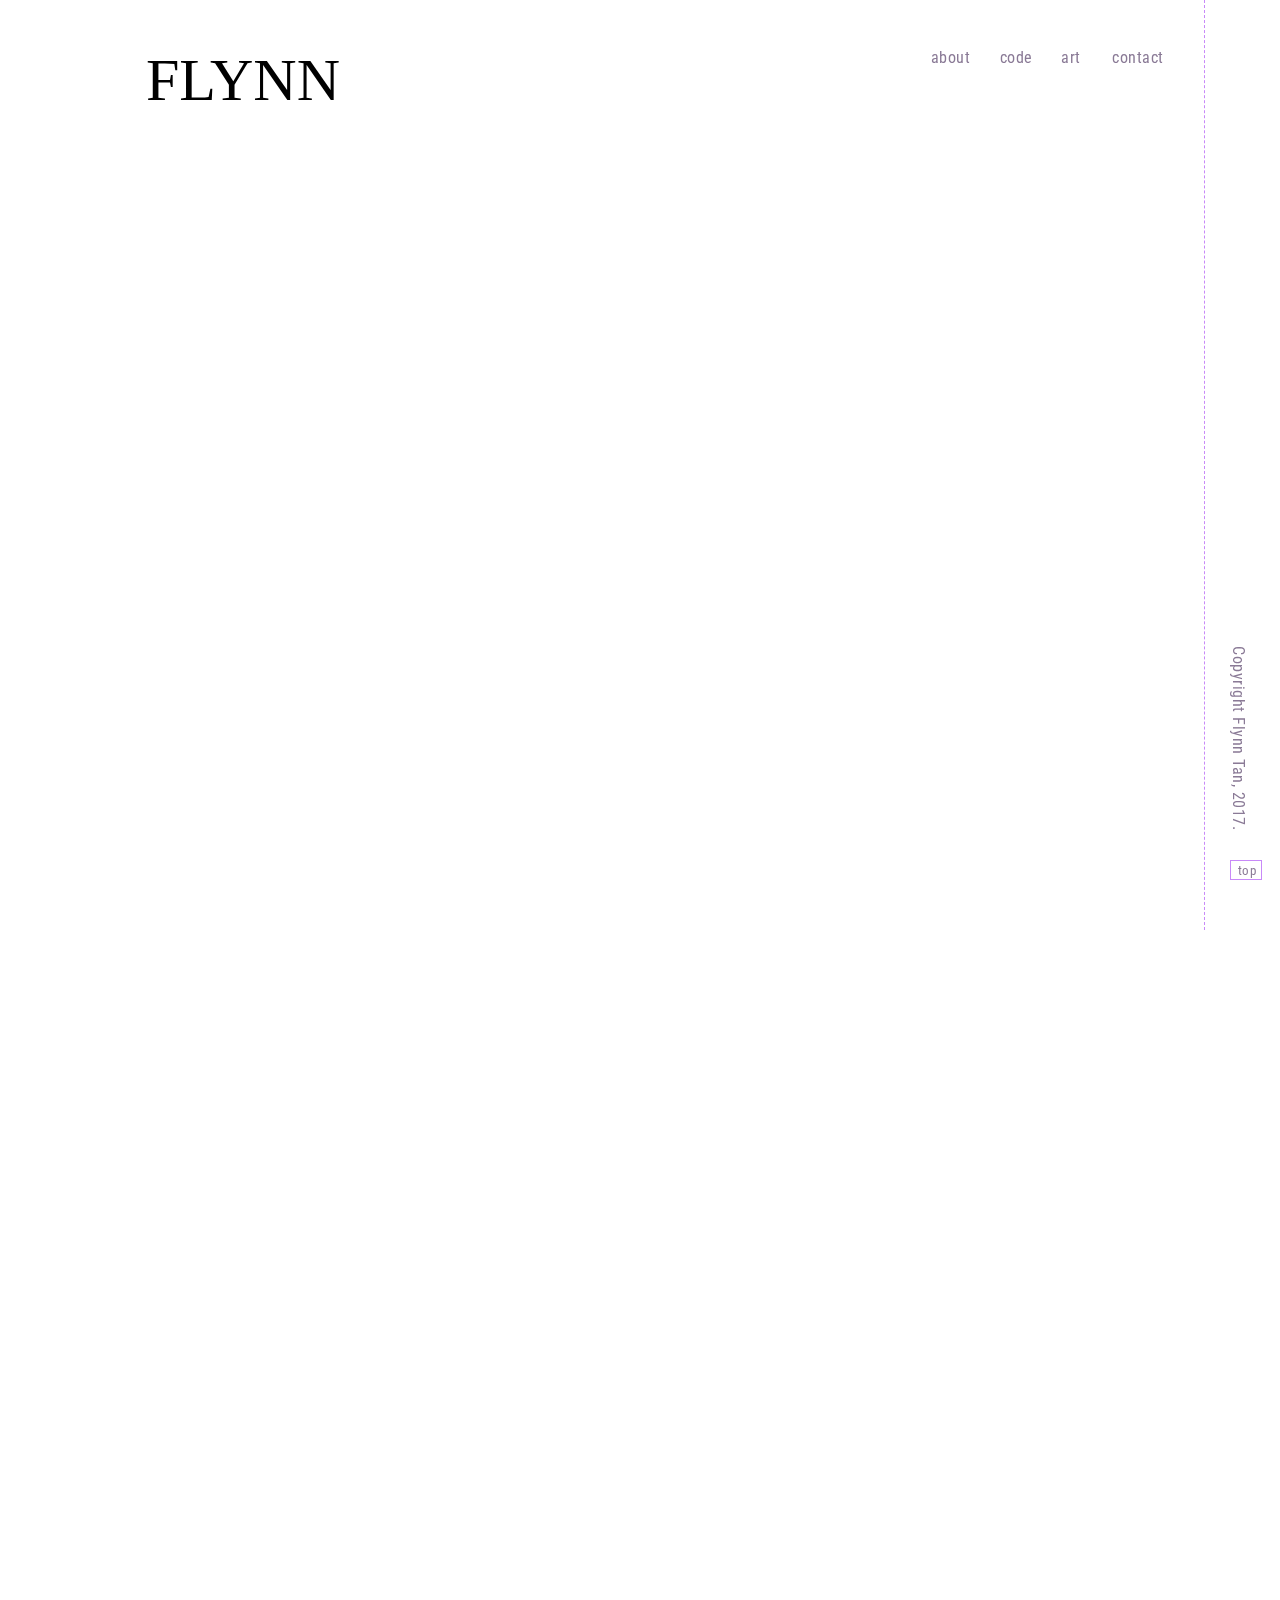
==== commit ba27dff6: "added email to contact prev" ====
--- a/index.html
+++ b/index.html
@@ -178,6 +178,8 @@
 					<h2>.CONTACT</h2>
 
 					<ul>
+						<li>flynnigan.tan@gmail.com</li>
+						
 					<!-- LinkedIn -->
 						<li><a href="linkedin.com/in/flynn-tan">LinkedIn</a></li>
 
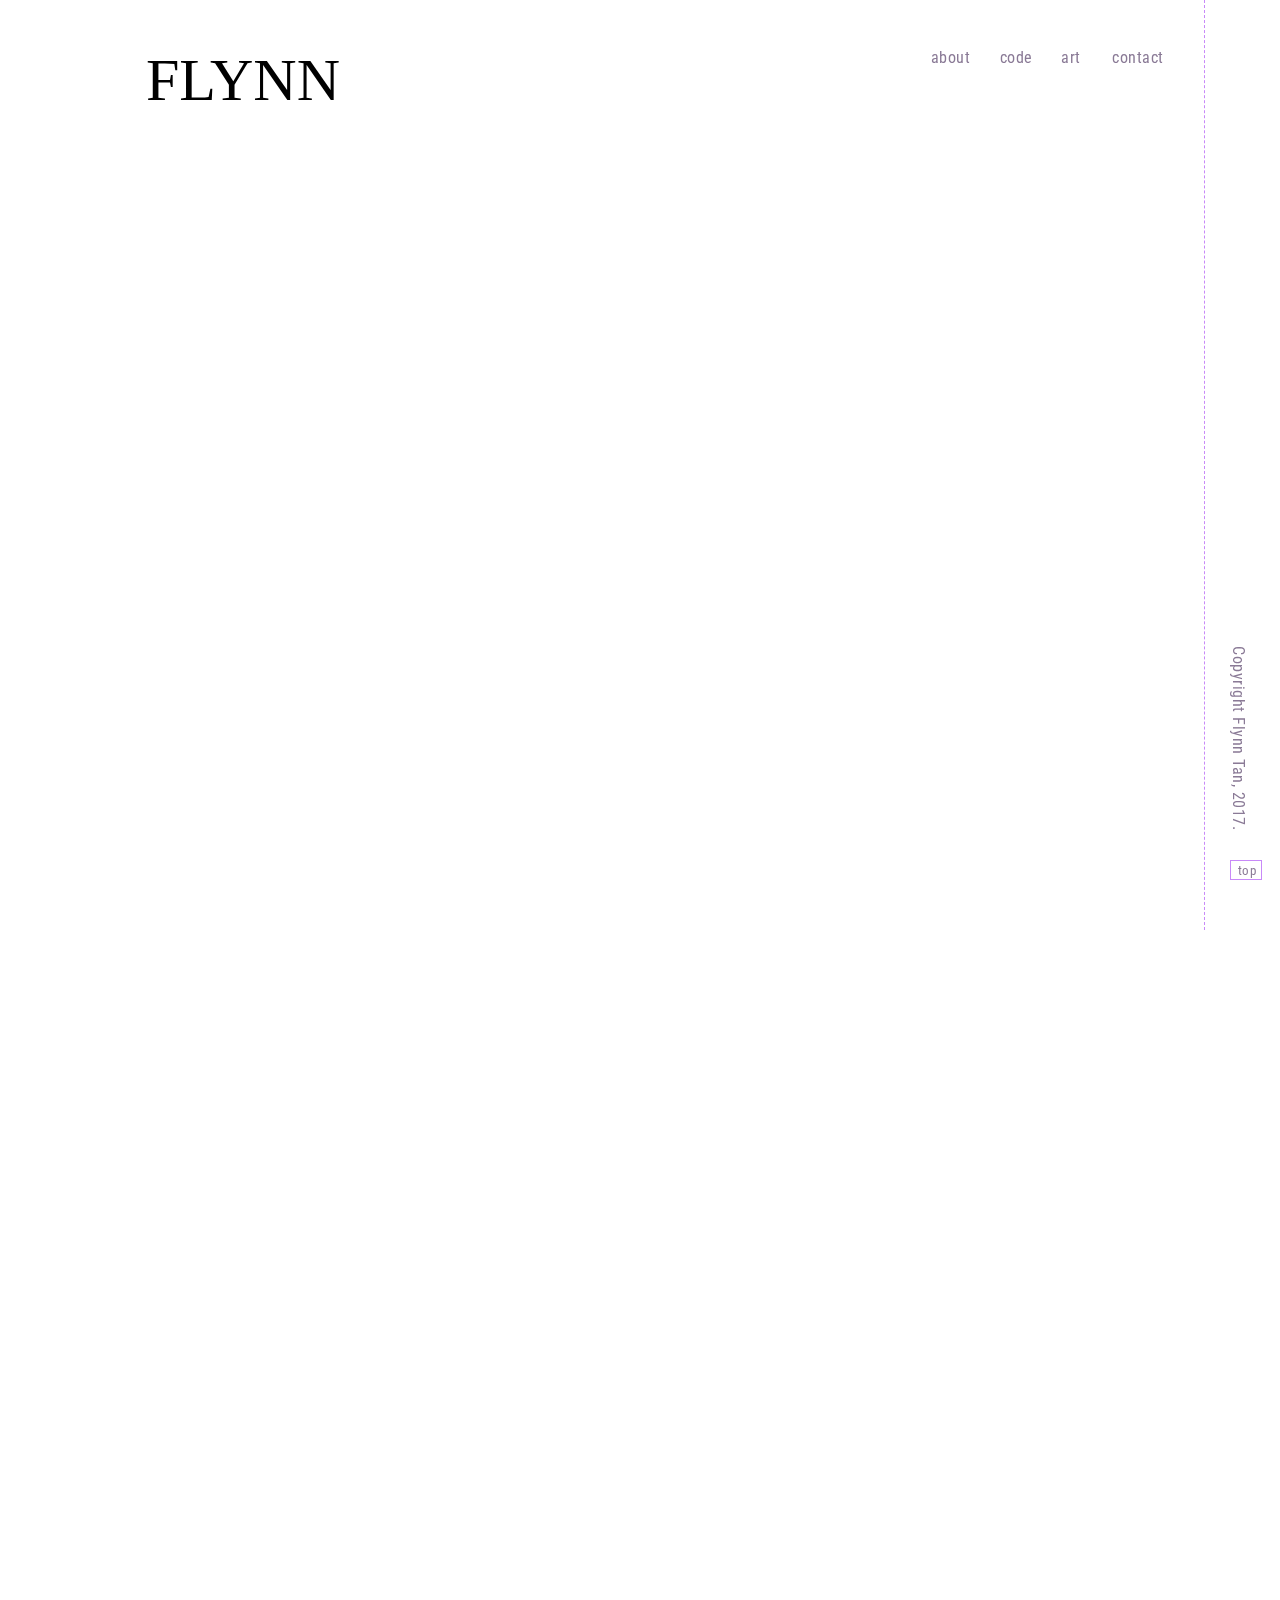
==== commit 08d3dd97: "added other html pages" ====
--- a/index.html
+++ b/index.html
@@ -5,7 +5,7 @@
 
 	<!-- JQUERY -->
 	<script
-	src="http://code.jquery.com/jquery-3.2.1.min.js"
+	src="https://code.jquery.com/jquery-3.2.1.min.js"
 	integrity="sha256-hwg4gsxgFZhOsEEamdOYGBf13FyQuiTwlAQgxVSNgt4="
 	crossorigin="anonymous"></script>
 
@@ -24,16 +24,16 @@
 	<div id="main">
 
 		<div id="title">
-			<h1>FLYNN</h1>
+			<h1 class="title-back-home">FLYNN</h1>
 		</div>
 
 		<nav>
 			<ul>
 				<!-- for now, link to previews until actual pages are finished -->
-				<li><a class="btn" href="#about-preview">about</a></li>
-				<li><a class="btn" href="#code-preview">code</a></li>
-				<li><a class="btn" href="#art-preview">art</a></li>
-				<li><a class="btn" href="#contact-preview">contact</a></li>
+				<li><a class="btn" href="about.html">about</a></li>
+				<li><a class="btn" href="code.html">code</a></li>
+				<li><a class="btn" href="art.html">art</a></li>
+				<li><a class="btn" href="contact.html">contact</a></li>
 			</ul>
 		</nav>
 
@@ -131,9 +131,9 @@
 					<h2>.CODE</h2>
 
 					<ul>
-						<li><a href="https://codehive.herokuapp.com/">Code Hive</a></li>
-						<li><a href="https://realsoundscout.herokuapp.com/">SoundScout</a></li>
-						<li><a href="http://friendfinderofficial.herokuapp.com/">FriendFinder</a></li>
+						<li><a class="preview-links" href="http://autotrackofficial.herokuapp.com/">Autotrack</a></li>
+						<li><a class="preview-links" href="https://codehive.herokuapp.com/">Code Hive</a></li>
+						<li><a class="preview-links" href="https://realsoundscout.herokuapp.com/">SoundScout</a></li>
 						<li class="back-home"><a href="#">&#8672; home</a></li>
 						<li class="page-links"><a href="#">code &#8674;</a></li>
 					</ul>
@@ -153,20 +153,17 @@
 				<div class="center">
 					<h2>.ART</h2>
 
-					<!-- Art Example -->
+					<!-- Art Examples -->
+								
+						<img src="assets/images/morgen.jpg">
+						<img src="assets/images/fe.png">
+						<img src="assets/images/popstar.png">
+						<img src="assets/images/rei.png">
 					
-					<div class="center-trim">
-						<img src="assets/images/morgen.jpg">
-					</div>
-					
-					<!-- Art Example 2 -->
-					<div class="center-trim">
-						<img src="assets/images/fe.png">
-					</div>
 					<!-- More Art Projects (art.html) -->
 					<ul>
 						<li class="back-home"><a href="#">&#8672; home</a></li>
-						<li class="page-links"><a href="#">art &#8674;</a></li>
+						<li class="page-links"><a href="art.html">art &#8674;</a></li>
 					</ul>
 				</div>
 
@@ -181,16 +178,16 @@
 						<li>flynnigan.tan@gmail.com</li>
 						
 					<!-- LinkedIn -->
-						<li><a href="linkedin.com/in/flynn-tan">LinkedIn</a></li>
+						<li><a class="preview-links" href="linkedin.com/in/flynn-tan">LinkedIn</a></li>
 
 					<!-- Contact Information -->
-						<li><a href="https://github.com/sundropgold">GitHub</a></li>
+						<li><a class="preview-links" href="https://github.com/sundropgold">GitHub</a></li>
 
 					<!-- Ko-Fi Donations -->
-						<li><a href="https://ko-fi.com/A638H26">Ko-Fi</a></li>
+						<li><a class="preview-links" href="https://ko-fi.com/A638H26">Ko-Fi</a></li>
 
 						<li class="back-home"><a href="#">&#8672; home</a></li>
-						<li class="page-links"><a href="#">contact &#8674;</a></li>
+						<li class="page-links"><a href="contact.html">contact &#8674;</a></li>
 					</ul>
 				</div>
 			</div>
--- a/assets/css/main.css
+++ b/assets/css/main.css
@@ -2,8 +2,8 @@
 
 	FLYNN TAN PORTFOLIO - MAIN.CSS
 
-	Summary: This CSS file handles the general styling, media queries, and
-	aesthetics of my portfolio site. 
+	Summary: This CSS file handles the general styling, media queries, 
+	index page styles, and aesthetics across my portfolio site. 
 
 	Sections:
 		* General
@@ -16,6 +16,7 @@
 		* Navigation
 		* Sequence
 		* Bottom
+		* Media Queries
 
 */
 
@@ -88,9 +89,9 @@
 }
 
 div.center {
-	display:block;
-	float:left;
-	width:30%;
+	display:inline-block;
+	float:left;
+	width:100%;
 	opacity:0;
 	animation: upAndIn 0.5s ease 0.2s forwards;
 	transform: translateY(150px);
@@ -207,6 +208,10 @@
 	transform: translateY(5px);
 }
 
+.title-back-home:hover {
+	color:#00b0ae;
+}
+
 /* ---------- SEQUENCE ---------- */
 
 #abt-seq, #code-seq, #mod-seq, #art-seq, #con-seq {
@@ -278,7 +283,7 @@
 
 /* ---------- TEXT ---------- */
 
-h1, h2 {
+h1, h2, h3 {
 	font-family: 'Amatica SC', cursive;
 }
 
@@ -288,6 +293,11 @@
 
 h2 {
 	font-size: 50px;
+	margin-bottom:2%;
+}
+
+h3 {
+	font-size: 40px;
 	margin-bottom:2%;
 }
 
@@ -340,6 +350,10 @@
 	margin-bottom:10px;
 }
 
+.preview-links:hover {
+	color:#c889F8;
+}
+
 li.back-home, li.back-home a, li.page-links, li.page-links a {
 	color:#c889F8;
 }
@@ -399,13 +413,11 @@
 }
 
 /* --- ART --- */
-.center .center-trim {
-	max-width: 200px;
-}
 
 .center img {
 	height:150px;
 	float:left;
+	display:inline-block;
 }
 
 #art-preview li, #art-preview a {
@@ -459,6 +471,97 @@
 
 /* ---------- MEDIA QUERIES ---------- */
 
+/* *** SEQUENCE MEDIA QUERIES (SMALL) *** */
+@media screen and (min-width:515px) and (max-width:560px) {
+
+	/* GENERAL STYLING */
+
+	div#main {
+		margin:0;
+	}
+
+	div#sequence {
+		position: relative;
+		width: 100%;
+		height: 100%;
+
+		margin:0 auto;
+		padding-top: 220px;
+
+		clear: both;
+	}
+
+	/* CSS EFFECTS */
+	.trim {
+		max-height:180px;
+		max-width: 180px;
+
+		overflow: hidden;
+		float:left;
+	}
+
+	/* SEQUENCE STYLING */
+	#abt-seq, #code-seq, #art-seq, #con-seq {
+		display:block;
+		background-size:cover;
+
+		position:relative;
+		float:left;
+
+		opacity: 0; 
+		animation: upAndIn 0.5s ease 0.2s forwards;
+		margin-top:5%;
+	}
+
+	#abt-seq {
+		height:250px;
+		width:250px;
+
+		right:40px;
+		z-index: 1;
+
+		/*transform: translateY(150px);*/
+		transform:translateY(-150px);
+	}
+
+	#code-seq{
+		height:250px;
+		width:250px;
+
+		right:40px;
+		z-index: 2;
+
+	/*	transform: translateX(150px);*/
+		transform:translateY(-150px);
+	}
+
+	#mod-seq {
+		display: none;
+	}
+
+	#art-seq {
+		height:230px;
+		width:230px;
+
+		right:40px;
+		z-index: 4;
+
+	/*	transform: translateX(150px);*/
+		transform:translateY(-150px);
+	}
+
+	#con-seq {
+		height:170px;
+		width:auto;
+
+		right:50px;
+		z-index: 5;
+
+	/*	transform: translateY(150px);*/
+		transform:translateY(-150px);
+	}	
+}
+
 /* *** SEQUENCE MEDIA QUERIES (MEDIUM) *** */
 @media screen and (min-width:801px) and (max-width:1220px) {
 
@@ -483,6 +586,30 @@
 		float:left;
 	}
 
+	/* NAVIGATION LINKS */
+	nav ul li a::after {
+	  position: absolute;
+	  top: 100%;
+	  left: 0;
+	  width: 100%;
+	  height: 3px;
+	  background: #c889f8;
+	  content: '';
+	  opacity: 0;
+	  transition: none;
+	  transform: none;
+	}
+
+	nav ul li a:hover::after,
+	nav ul li a:focus::after {
+		opacity: 0;
+		transform: none;
+	}
+
+	nav ul li a:hover, nav ul li a:active {
+		color:#c889f8;
+	}
+
 	/* SEQUENCE STYLING */
 	#abt-seq, #code-seq, #art-seq, #con-seq {
 		display:block;
@@ -569,6 +696,30 @@
 		float:left;
 	}
 
+	/* NAVIGATION LINKS */
+	nav ul li a::after {
+	  position: absolute;
+	  top: 100%;
+	  left: 0;
+	  width: 100%;
+	  height: 3px;
+	  background: #c889f8;
+	  content: '';
+	  opacity: 0;
+	  transition: none;
+	  transform: none;
+	}
+
+	nav ul li a:hover::after,
+	nav ul li a:focus::after {
+		opacity: 0;
+		transform: none;
+	}
+
+	nav ul li a:hover, nav ul li a:active {
+		color:#c889f8;
+	}
+
 	/* SEQUENCE STYLING */
 	#abt-seq, #code-seq, #art-seq, #con-seq {
 		display:block;
